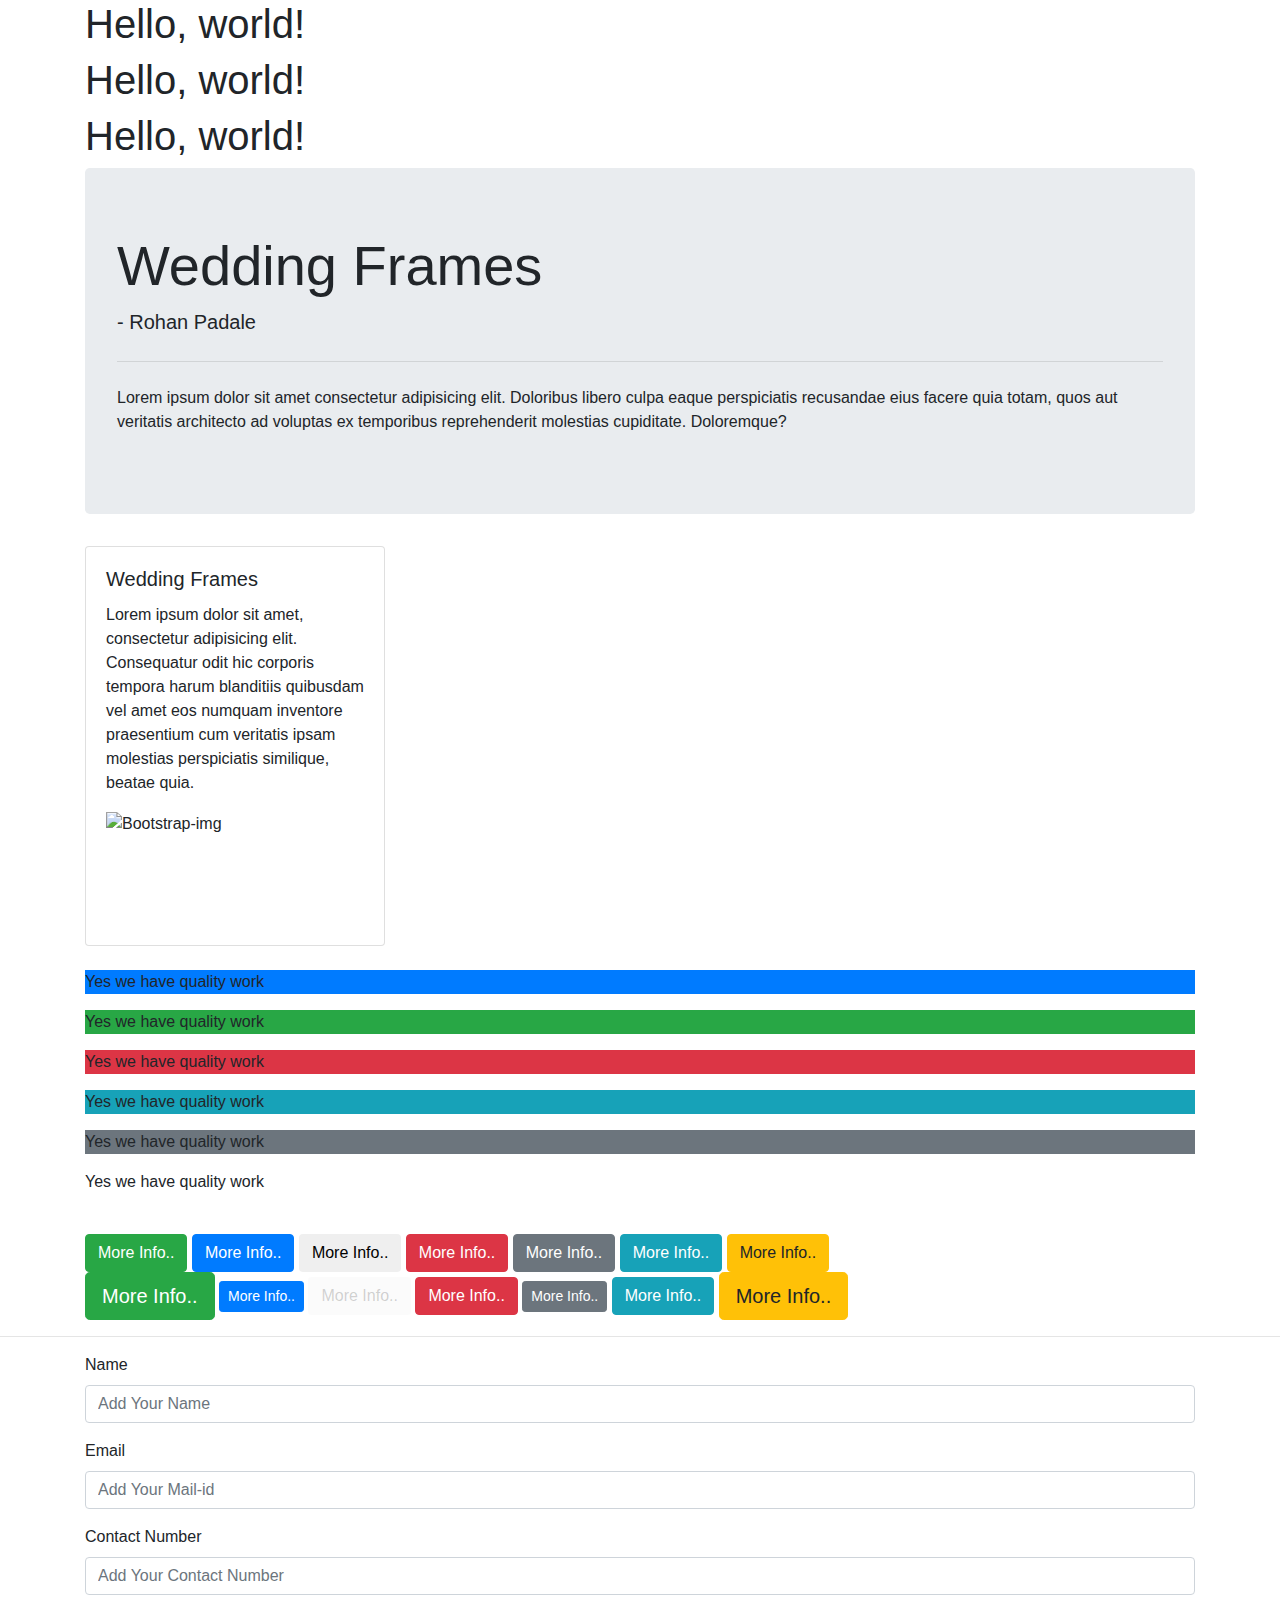
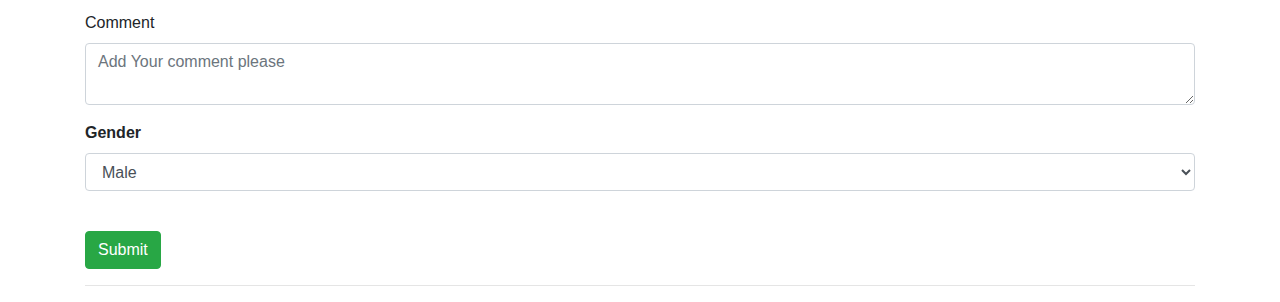
==== index.html @ dd7c7a97 "Basics of Bootstrap" ====
<!DOCTYPE html>
<html lang="en">
<head>
    <meta charset="UTF-8">
    <meta name="viewport" content="width=device-width, initial-scale=1.0">
    <meta http-equiv="X-UA-Compatible" content="ie=edge">
    <title>Welcome Bootstrap</title>

    <!-- Bootstrap CSS -->
    <link rel="stylesheet" href="css/bootstrap.min.css"> 

    <title>Hello, world!</title>

</head>

<body>
<div class="container">
        
    <h1>Hello, world!</h1>

    <h1>Hello, world!</h1>

    <h1>Hello, world!</h1>

    <div class="jumbotron">
        <h1 class="display-4">Wedding Frames</h1>
        <p class="lead"> - Rohan Padale</p>
        <hr class="my-4">
        <p> Lorem ipsum dolor sit amet consectetur adipisicing elit. Doloribus libero culpa eaque perspiciatis recusandae eius facere quia totam, quos aut veritatis architecto ad voluptas ex temporibus reprehenderit molestias cupiditate. Doloremque? </p>
    </div>
    <div style="height: 400px; width: 300px;" class="card">
        <div class="card-body">
                
            <h5 class="card-title">Wedding Frames</h5>
            <p class="card-text">Lorem ipsum dolor sit amet, consectetur adipisicing elit. Consequatur odit hic corporis tempora harum blanditiis quibusdam vel amet eos numquam inventore praesentium cum veritatis ipsam molestias perspiciatis similique, beatae quia. </p>
            <img class="card-img-bottom" style="height: 110px; width: 110px;" src="D:\MY Web Dev\Using HTML & Bootstrap\Bootstrap-started\Images\bootstrap-stack.png" alt="Bootstrap-img">
        </div>
    </div>

    <br>

    <p class="bg-primary">Yes we have quality work </p>
    <p class="bg-success">Yes we have quality work </p>
    <p class="bg-danger">Yes we have quality work </p>
    <p class="bg-info">Yes we have quality work </p>
    <p class="bg-secondary">Yes we have quality work </p>
    <p class="bg-default">Yes we have quality work </p>

    <br>

    <button class="btn btn-success">More Info..</button>
    <button class="btn btn-primary">More Info..</button>
    <button class="btn btn-default">More Info..</button>
    <button class="btn btn-danger">More Info..</button>
    <button class="btn btn-secondary">More Info..</button>
    <button class="btn btn-info">More Info..</button>
    <button class="btn btn-warning">More Info..</button>

    <br>

    <button class="btn btn-success btn-lg">More Info..</button>
    <button class="btn btn-primary btn-sm">More Info..</button>
    <button class="btn btn-default btn-xs" disabled="disabled">More Info..</button>
    <button class="btn btn-danger btn-md">More Info..</button>
    <button class="btn btn-secondary btn-sm">More Info..</button>
    <button class="btn btn-info btn-xs">More Info..</button>
    <button class="btn btn-warning btn-lg">More Info..</button>

</div>

<hr>

<div class="container">
    <form>
        <div class="form-group">
            <label>Name</label>
            <input type="text" class="form-control" placeholder="Add Your Name">
        </div>
        <div class="form-group">
            <label>Email</label>
            <input type="text" class="form-control" placeholder="Add Your Mail-id">
        </div>
        <div class="form-group">
            <label>Contact Number</label>
            <input type="number" class="form-control" placeholder="Add Your Contact Number">
        </div>
        <div class="form-group">
            <label>Comment</label>
            <textarea class="form-control" placeholder="Add Your comment please "></textarea>
        </div>
        <div class="form-group">
            <label><b>Gender</b></label>
            <select class="form-control">
                <option>Male</option>
                <option>Female</option>
                <option>Other</option>
            </select> 
        </div>

        <br>
        <button class="btn btn-success">Submit</button>
    </form>
    
    <hr>

</div>


    <!-- Optional JavaScript -->
    <!-- jQuery first, then Popper.js, then Bootstrap JS -->
    <script src="https://code.jquery.com/jquery-3.3.1.slim.min.js" integrity="sha384-q8i/X+965DzO0rT7abK41JStQIAqVgRVzpbzo5smXKp4YfRvH+8abtTE1Pi6jizo" crossorigin="anonymous"></script>
    <script src="https://cdnjs.cloudflare.com/ajax/libs/popper.js/1.14.3/umd/popper.min.js" integrity="sha384-ZMP7rVo3mIykV+2+9J3UJ46jBk0WLaUAdn689aCwoqbBJiSnjAK/l8WvCWPIPm49" crossorigin="anonymous"></script>
    <script src="https://stackpath.bootstrapcdn.com/bootstrap/4.1.3/js/bootstrap.min.js" integrity="sha384-ChfqqxuZUCnJSK3+MXmPNIyE6ZbWh2IMqE241rYiqJxyMiZ6OW/JmZQ5stwEULTy" crossorigin="anonymous"></script>
</body>
</html>
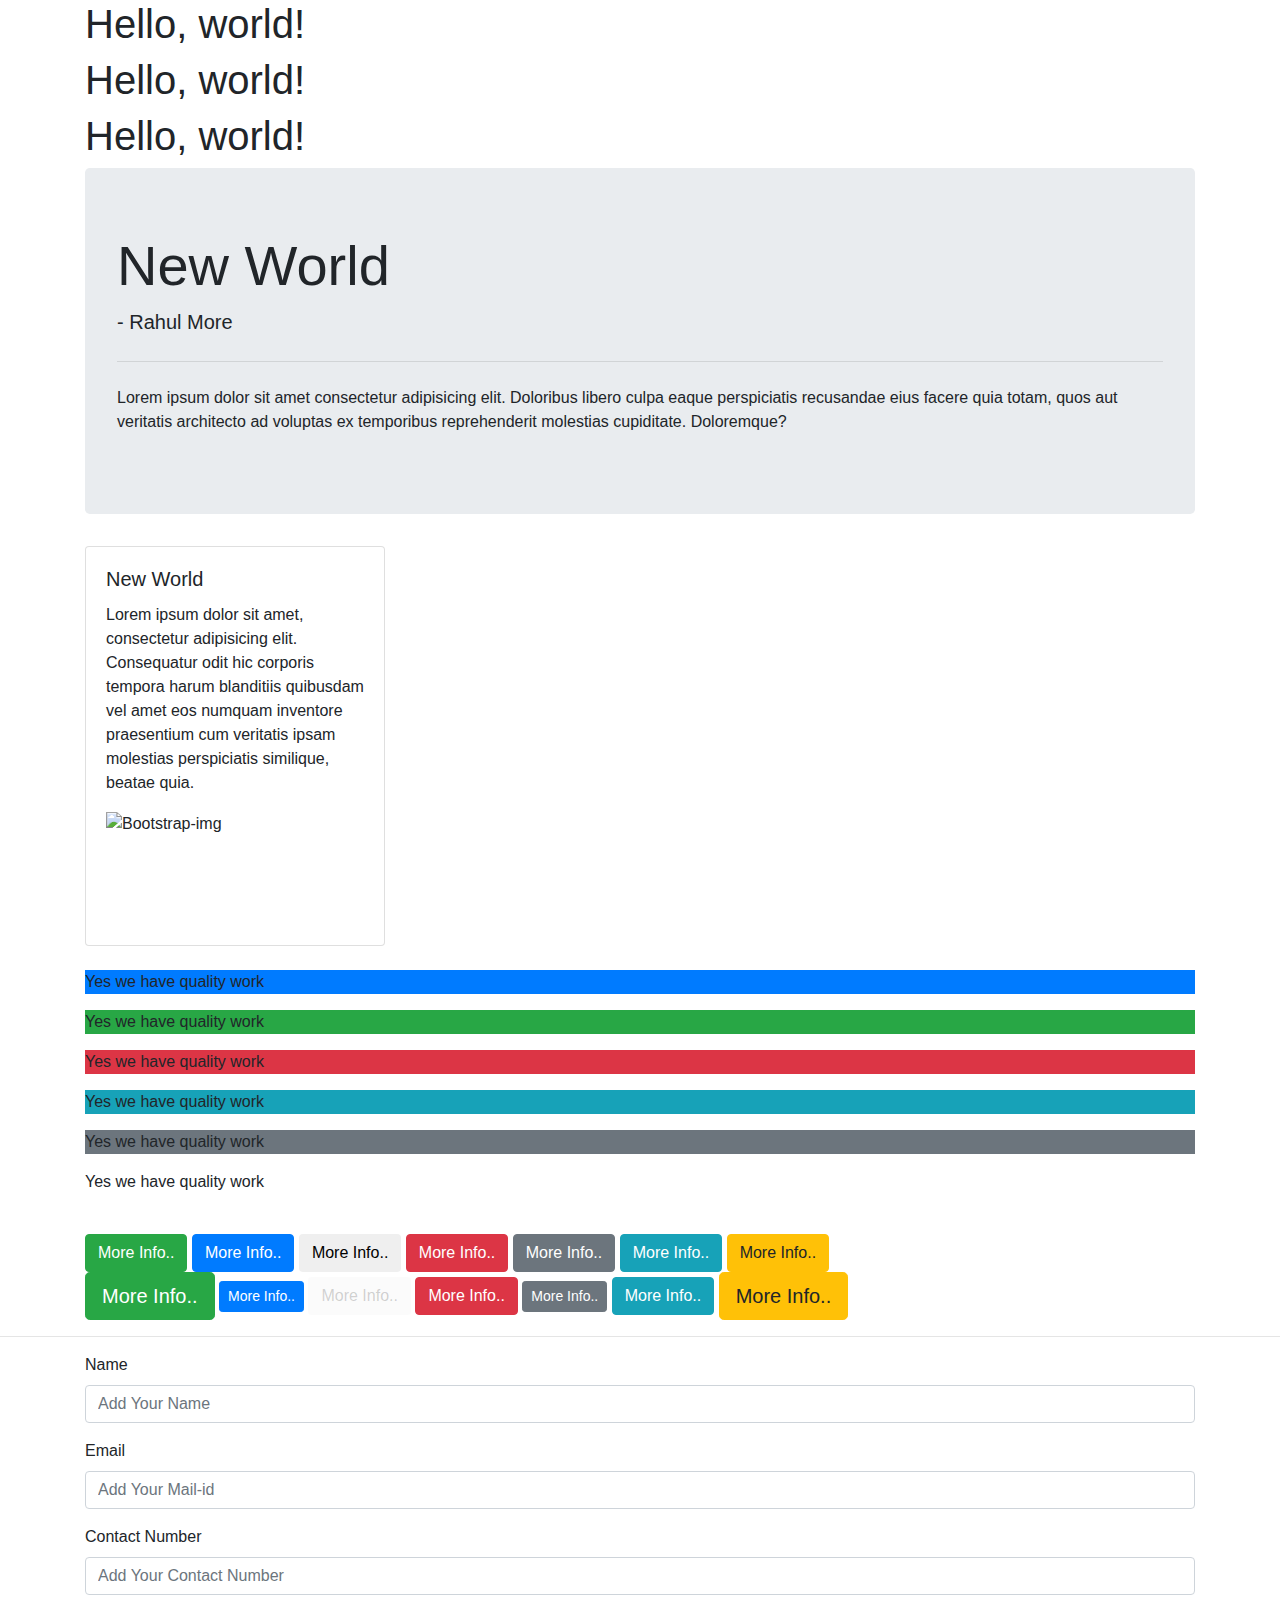
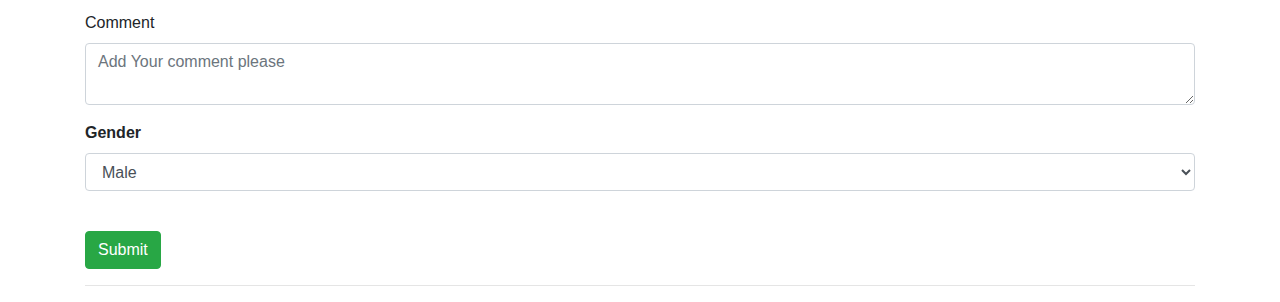
==== commit c8a41251: "New changes" ====
--- a/index.html
+++ b/index.html
@@ -23,15 +23,15 @@
     <h1>Hello, world!</h1>
 
     <div class="jumbotron">
-        <h1 class="display-4">Wedding Frames</h1>
-        <p class="lead"> - Rohan Padale</p>
+        <h1 class="display-4">New World</h1>
+        <p class="lead"> - Rahul More</p>
         <hr class="my-4">
         <p> Lorem ipsum dolor sit amet consectetur adipisicing elit. Doloribus libero culpa eaque perspiciatis recusandae eius facere quia totam, quos aut veritatis architecto ad voluptas ex temporibus reprehenderit molestias cupiditate. Doloremque? </p>
     </div>
     <div style="height: 400px; width: 300px;" class="card">
         <div class="card-body">
                 
-            <h5 class="card-title">Wedding Frames</h5>
+            <h5 class="card-title">New World</h5>
             <p class="card-text">Lorem ipsum dolor sit amet, consectetur adipisicing elit. Consequatur odit hic corporis tempora harum blanditiis quibusdam vel amet eos numquam inventore praesentium cum veritatis ipsam molestias perspiciatis similique, beatae quia. </p>
             <img class="card-img-bottom" style="height: 110px; width: 110px;" src="D:\MY Web Dev\Using HTML & Bootstrap\Bootstrap-started\Images\bootstrap-stack.png" alt="Bootstrap-img">
         </div>
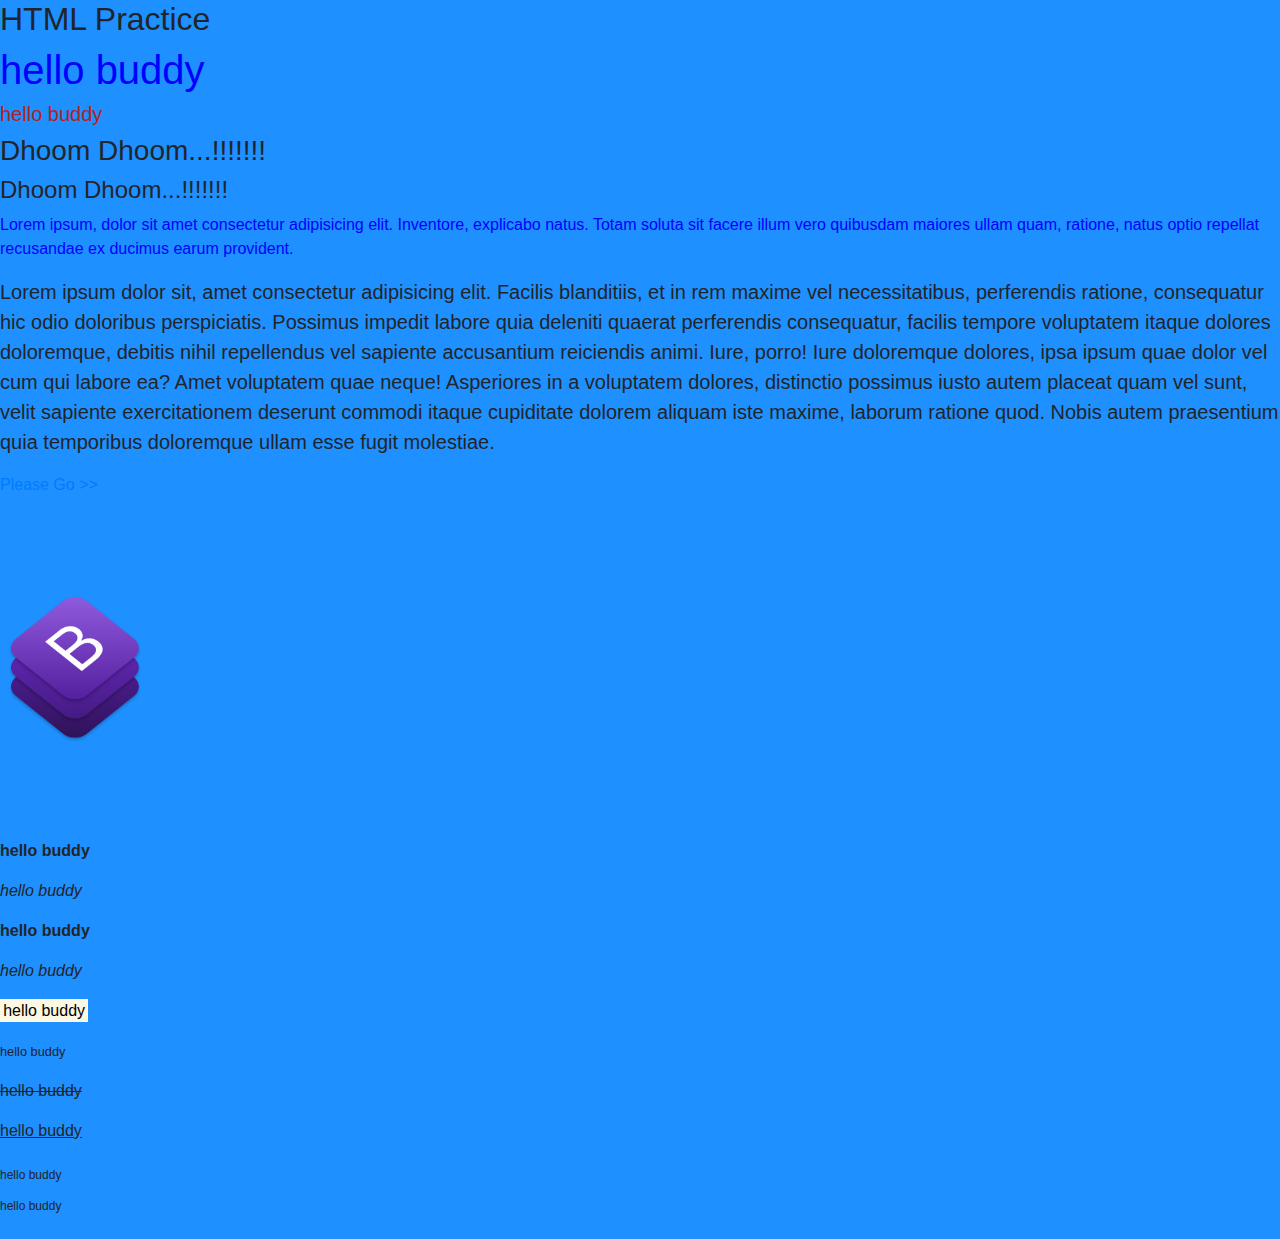
==== commit b8dd6197: "basics-of-HTML&CSS" ====
--- a/index.html
+++ b/index.html
@@ -1,4 +1,4 @@
-<!DOCTYPE html>
+<!DOCTYPE HTML>
 <html lang="en">
 <head>
     <meta charset="UTF-8">
@@ -8,108 +8,64 @@
 
     <!-- Bootstrap CSS -->
     <link rel="stylesheet" href="css/bootstrap.min.css"> 
+    <link rel="stylesheet" type="text/css" href="styles.css">
 
-    <title>Hello, world!</title>
+    <style>
+        h1 {color: blue;}
+        h5 {color:firebrick;}
+    
+    </style>
 
 </head>
 
-<body>
-<div class="container">
-        
-    <h1>Hello, world!</h1>
+<body style="background-color:dodgerblue">
+    <h2>HTML Practice</h2>
 
-    <h1>Hello, world!</h1>
+    <h1>hello buddy</h1>
+    <h5>hello buddy</h5>
 
-    <h1>Hello, world!</h1>
+    <h3>Dhoom Dhoom...!!!!!!!</h3>
+    <h4>Dhoom Dhoom...!!!!!!!</h4>
 
-    <div class="jumbotron">
-        <h1 class="display-4">New World</h1>
-        <p class="lead"> - Rahul More</p>
-        <hr class="my-4">
-        <p> Lorem ipsum dolor sit amet consectetur adipisicing elit. Doloribus libero culpa eaque perspiciatis recusandae eius facere quia totam, quos aut veritatis architecto ad voluptas ex temporibus reprehenderit molestias cupiditate. Doloremque? </p>
-    </div>
-    <div style="height: 400px; width: 300px;" class="card">
-        <div class="card-body">
-                
-            <h5 class="card-title">New World</h5>
-            <p class="card-text">Lorem ipsum dolor sit amet, consectetur adipisicing elit. Consequatur odit hic corporis tempora harum blanditiis quibusdam vel amet eos numquam inventore praesentium cum veritatis ipsam molestias perspiciatis similique, beatae quia. </p>
-            <img class="card-img-bottom" style="height: 110px; width: 110px;" src="D:\MY Web Dev\Using HTML & Bootstrap\Bootstrap-started\Images\bootstrap-stack.png" alt="Bootstrap-img">
-        </div>
-    </div>
+    <p style="color:blue">
+        Lorem ipsum, dolor sit amet consectetur adipisicing elit. Inventore, explicabo natus. Totam soluta sit facere illum vero quibusdam maiores ullam quam, ratione, natus optio repellat recusandae ex ducimus earum provident. 
+    </p>
 
-    <br>
+    <p style="font-size:20px">
+        Lorem ipsum dolor sit, amet consectetur adipisicing elit. Facilis blanditiis, et in rem maxime vel necessitatibus, perferendis ratione, consequatur hic odio doloribus perspiciatis. Possimus impedit labore quia deleniti quaerat perferendis consequatur, facilis tempore voluptatem itaque dolores doloremque, debitis nihil repellendus vel sapiente accusantium reiciendis animi. Iure, porro! Iure doloremque dolores, ipsa ipsum quae dolor vel cum qui labore ea? Amet voluptatem quae neque! Asperiores in a voluptatem dolores, distinctio possimus iusto autem placeat quam vel sunt, velit sapiente exercitationem deserunt commodi itaque cupiditate dolorem aliquam iste maxime, laborum ratione quod. Nobis autem praesentium quia temporibus doloremque ullam esse fugit molestiae.
+    </p>
+    <a href="https://www.google.com/">Please Go >></a>
 
-    <p class="bg-primary">Yes we have quality work </p>
-    <p class="bg-success">Yes we have quality work </p>
-    <p class="bg-danger">Yes we have quality work </p>
-    <p class="bg-info">Yes we have quality work </p>
-    <p class="bg-secondary">Yes we have quality work </p>
-    <p class="bg-default">Yes we have quality work </p>
+    <br><br><br><br><br>
 
-    <br>
+    <img src="Images/bootstrap-stack.png" alt="Bootstrap-Image" height="150px" width="150px">
 
-    <button class="btn btn-success">More Info..</button>
-    <button class="btn btn-primary">More Info..</button>
-    <button class="btn btn-default">More Info..</button>
-    <button class="btn btn-danger">More Info..</button>
-    <button class="btn btn-secondary">More Info..</button>
-    <button class="btn btn-info">More Info..</button>
-    <button class="btn btn-warning">More Info..</button>
+    <br><br><br><br><br>
 
-    <br>
+    <p><b>hello buddy</b></p>
+    <p><i>hello buddy</i></p>
+    <p><strong>hello buddy</strong></p>
+    <p><em>hello buddy</em></p>
+    <p><mark>hello buddy</mark></p>
+    <p><small>hello buddy</small></p>
+    <p><del>hello buddy</del></p>
+    <p><ins>hello buddy</ins></p>
+    <p><sub>hello buddy</sub></p>
+    <p><sup>hello buddy</sup></p>
 
-    <button class="btn btn-success btn-lg">More Info..</button>
-    <button class="btn btn-primary btn-sm">More Info..</button>
-    <button class="btn btn-default btn-xs" disabled="disabled">More Info..</button>
-    <button class="btn btn-danger btn-md">More Info..</button>
-    <button class="btn btn-secondary btn-sm">More Info..</button>
-    <button class="btn btn-info btn-xs">More Info..</button>
-    <button class="btn btn-warning btn-lg">More Info..</button>
 
-</div>
 
-<hr>
 
-<div class="container">
-    <form>
-        <div class="form-group">
-            <label>Name</label>
-            <input type="text" class="form-control" placeholder="Add Your Name">
-        </div>
-        <div class="form-group">
-            <label>Email</label>
-            <input type="text" class="form-control" placeholder="Add Your Mail-id">
-        </div>
-        <div class="form-group">
-            <label>Contact Number</label>
-            <input type="number" class="form-control" placeholder="Add Your Contact Number">
-        </div>
-        <div class="form-group">
-            <label>Comment</label>
-            <textarea class="form-control" placeholder="Add Your comment please "></textarea>
-        </div>
-        <div class="form-group">
-            <label><b>Gender</b></label>
-            <select class="form-control">
-                <option>Male</option>
-                <option>Female</option>
-                <option>Other</option>
-            </select> 
-        </div>
 
-        <br>
-        <button class="btn btn-success">Submit</button>
-    </form>
-    
-    <hr>
 
-</div>
+
 
 
     <!-- Optional JavaScript -->
     <!-- jQuery first, then Popper.js, then Bootstrap JS -->
     <script src="https://code.jquery.com/jquery-3.3.1.slim.min.js" integrity="sha384-q8i/X+965DzO0rT7abK41JStQIAqVgRVzpbzo5smXKp4YfRvH+8abtTE1Pi6jizo" crossorigin="anonymous"></script>
-    <script src="https://cdnjs.cloudflare.com/ajax/libs/popper.js/1.14.3/umd/popper.min.js" integrity="sha384-ZMP7rVo3mIykV+2+9J3UJ46jBk0WLaUAdn689aCwoqbBJiSnjAK/l8WvCWPIPm49" crossorigin="anonymous"></script>
-    <script src="https://stackpath.bootstrapcdn.com/bootstrap/4.1.3/js/bootstrap.min.js" integrity="sha384-ChfqqxuZUCnJSK3+MXmPNIyE6ZbWh2IMqE241rYiqJxyMiZ6OW/JmZQ5stwEULTy" crossorigin="anonymous"></script>
+<script src="https://cdnjs.cloudflare.com/ajax/libs/popper.js/1.14.6/umd/popper.min.js" integrity="sha384-wHAiFfRlMFy6i5SRaxvfOCifBUQy1xHdJ/yoi7FRNXMRBu5WHdZYu1hA6ZOblgut" crossorigin="anonymous"></script>
+<script src="https://stackpath.bootstrapcdn.com/bootstrap/4.2.1/js/bootstrap.min.js" integrity="sha384-B0UglyR+jN6CkvvICOB2joaf5I4l3gm9GU6Hc1og6Ls7i6U/mkkaduKaBhlAXv9k" crossorigin="anonymous"></script>
+
 </body>
 </html>